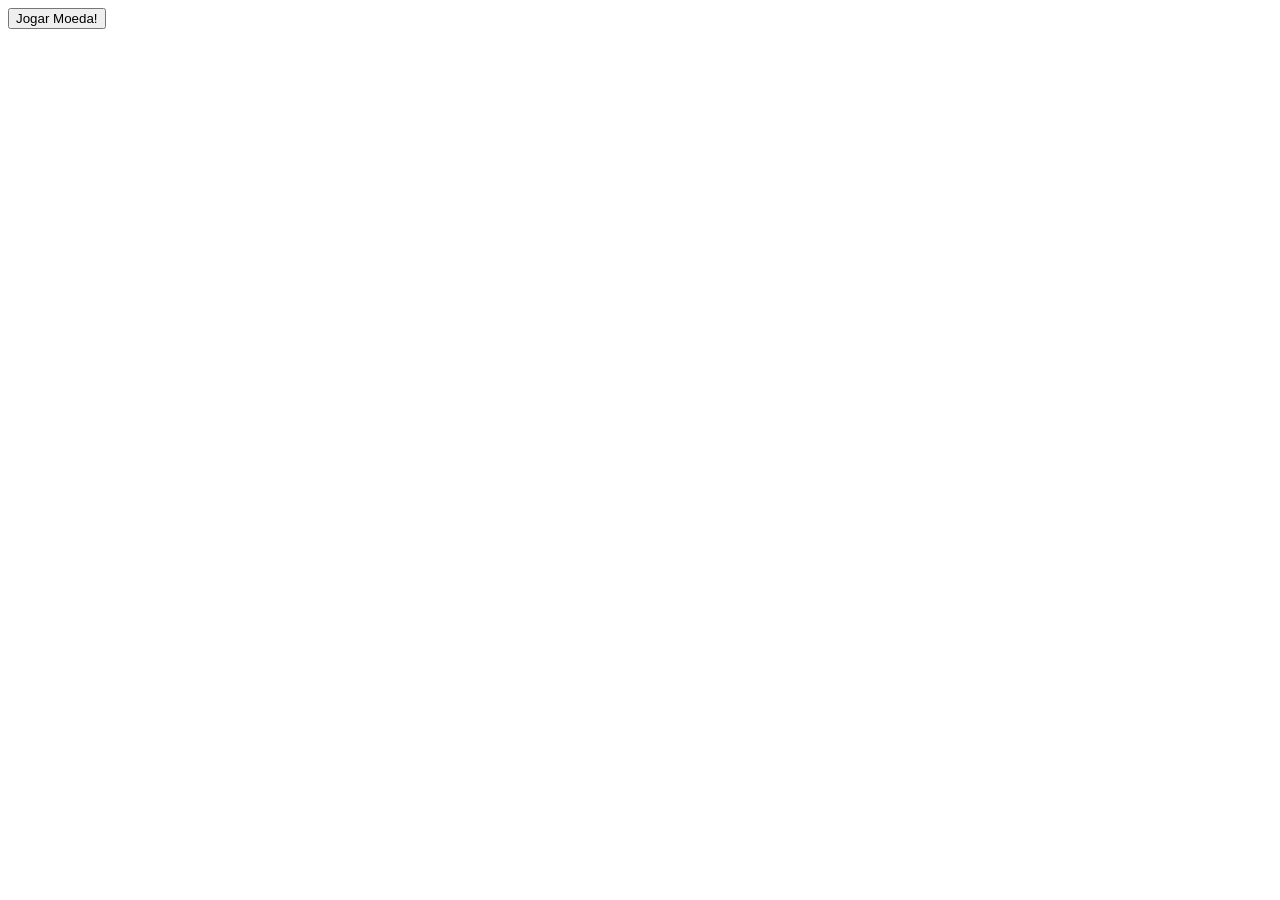
==== web.html @ cfbbb45b "Add files via upload" ====
<!DOCTYPE html>
<html lang="en">
<head>
    <meta charset="UTF-8">
    <meta http-equiv="X-UA-Compatible" content="IE=edge">
    <meta name="viewport" content="width=device-width, initial-scale=1.0">
    <title>Document</title>
    
</head>
<body>
    <button id="jogaMoeda">Jogar Moeda!</button>
    
</body>
<script src="script.js"></script>
</html>
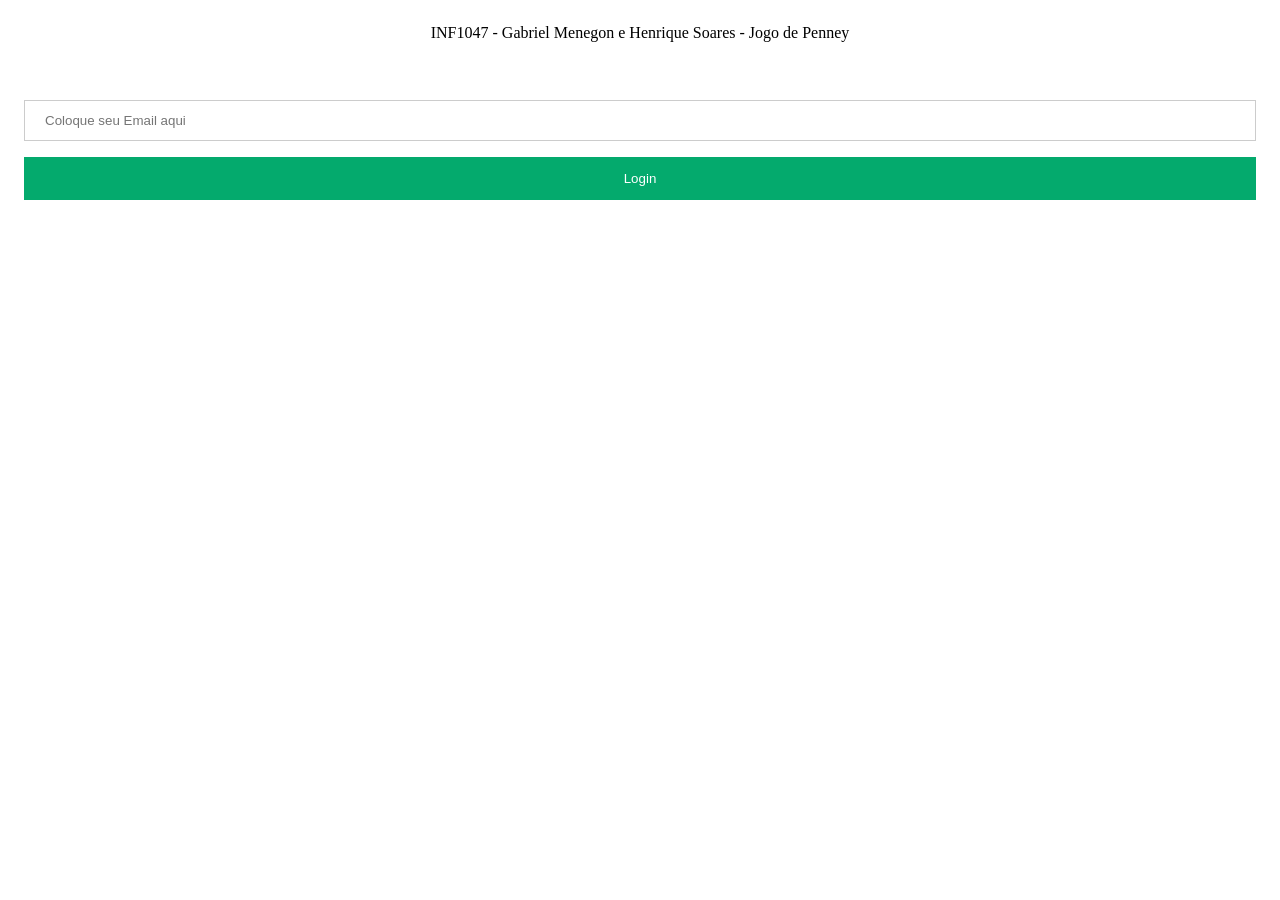
==== commit 74e5d167: "Add files via upload" ====
--- a/web.html
+++ b/web.html
@@ -8,8 +8,52 @@
     
 </head>
 <body>
-    <button id="jogaMoeda">Jogar Moeda!</button>
-    
+    <link rel="stylesheet" href="mystyle.css">
+    <div style="text-align:center" class="container">
+    <label  >INF1047 - Gabriel Menegon e Henrique Soares - Jogo de Penney<br><br></label>
+    </div>
+        <div id="divLogin"  class="container">
+            
+            <input id="email" type="text" placeholder="Coloque seu Email aqui" name="email" required>
+            <button id="btnLogin">Login</button>
+        </div>
+        <div style="text-align:center" id="divInicio"  class="container">
+            <label >Deseja ser o primeiro a escolher? <br></label>
+            <input id="Sim" type="radio" name="radioInicio" value="Sim" checked="checked"><label for="Sim" >Sim</label>
+            <input id="Nao" type="radio" name="radioInicio" value="Nao"><label for="Nao">Não</label>
+            <button id="btnInicio">Escolher</button>
+        </div>
+        <div style="text-align:center" id="divJ1"  class="container">
+            <label >Escolha a ordem de lançamento: <br><br></label>
+            <label >Moeda 1: </label><select id="S2Jogada1"><option value="1">Cara</option><option value="0">Coroa</option></select><br>
+            <label >Moeda 2: </label><select id="S2Jogada2"><option value="1">Cara</option><option value="0">Coroa</option></select><br>
+            <label >Moeda 3: </label><select id="S2Jogada3"><option value="1">Cara</option><option value="0">Coroa</option></select><br><br>
+            <button id="btnJ1">Escolher sequência</button>
+        </div>
+        <div style="text-align:center" id="divJ2"  class="container">
+
+            <label >Jogada do Computador: <br><br></label>
+            <label >Moeda 1: </label> <label id="S3JogadaC1"></label><br>
+            <label >Moeda 2: </label><label id="S3JogadaC2"></label><br>
+            <label >Moeda 3: </label><label id="S3JogadaC3"></label><br><br>
+            <label >Escolha a ordem de lançamento: <br><br></label>
+            <label >Moeda 1: </label><select id="S3Jogada1"><option value="1">Cara</option><option value="0">Coroa</option></select><br>
+            <label >Moeda 2: </label><select id="S3Jogada2"><option value="1">Cara</option><option value="0">Coroa</option></select><br>
+            <label >Moeda 3: </label><select id="S3Jogada3"><option value="1">Cara</option><option value="0">Coroa</option></select><br><br>
+            <button id="btnJ2">Escolher sequência</button>
+        </div>
+        <div style="text-align:center" id="divGame"  class="container">
+
+            <label >Sequência do Jogador: <br></label>
+            <img id= "S4Jogada1" src="" width="60" height="75"/><img id= "S4Jogada2" src="" width="60" height="75"/><img id= "S4Jogada3" src="" width="60" height="75"/><br><br><br>
+            <label >Sequência do Computador: <br></label>
+            <img id= "S4JogadaC1" src="" width="60" height="75"/><img id= "S4JogadaC2" src="" width="60" height="75"/><img id= "S4JogadaC3" src="" width="60" height="75"/><br><br><br>
+            <label >Sequência do Jogo: <br></label>
+            <img id= "S4JogadaG1" src="" /><img id= "S4JogadaG2" src="" /><img id= "S4JogadaG3" src="" /><br><br><br><br><br><br>
+            <button id="jogaMoeda">Lançar moeda!</button><br><br>
+
+
+        </div>
 </body>
 <script src="script.js"></script>
 </html>
--- a/mystyle.css
+++ b/mystyle.css
@@ -0,0 +1,32 @@
+ 
+  /* Full-width inputs */
+  input[type=text], input[type=password] {
+    width: 100%;
+    padding: 12px 20px;
+    margin: 8px 0;
+    display: inline-block;
+    border: 1px solid #ccc;
+    box-sizing: border-box;
+  }
+  
+  /* Set a style for all buttons */
+  button {
+    background-color: #04AA6D;
+    color: white;
+    padding: 14px 20px;
+    margin: 8px 0;
+    border: none;
+    cursor: pointer;
+    width: 100%;
+  }
+  
+  /* Add a hover effect for buttons */
+  button:hover {
+    opacity: 0.8;
+  }
+  
+  
+  /* Add padding to containers */
+  .container {
+    padding: 16px;
+  }
